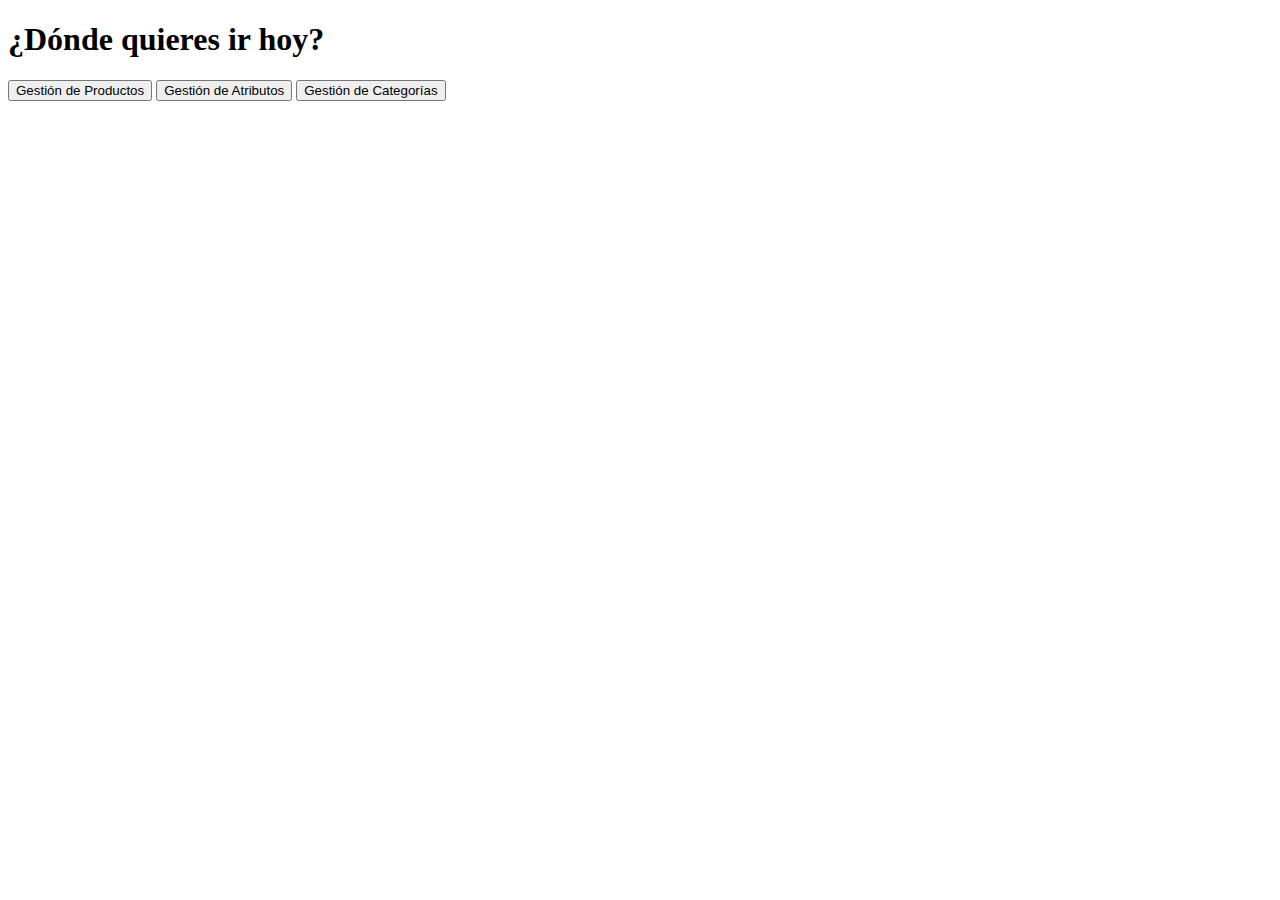
==== cuenta.html @ ec5c17e2 "BUGFIX" ====
<!DOCTYPE html>
<html lang="es">
<head>
    <meta charset="UTF-8">
    <meta name="viewport" content="width=device-width, initial-scale=1.0">
    <title id="tituloPagina"></title> <!-- Título dinámico -->

</head>
<body>
    <div class="container">
        <h1>¿Dónde quieres ir hoy?</h1>
        <button onclick="redirigirProductos()">Gestión de Productos</button>
        <button onclick="redirigirAtributos()">Gestión de Atributos</button>
        <button onclick="redirigirCategorias()">Gestión de Categorías</button>
    </div>

    <h1 id="mensaje"></h1>
    <script src="js/scriptsCuenta.js"></script>

</body>
</html>
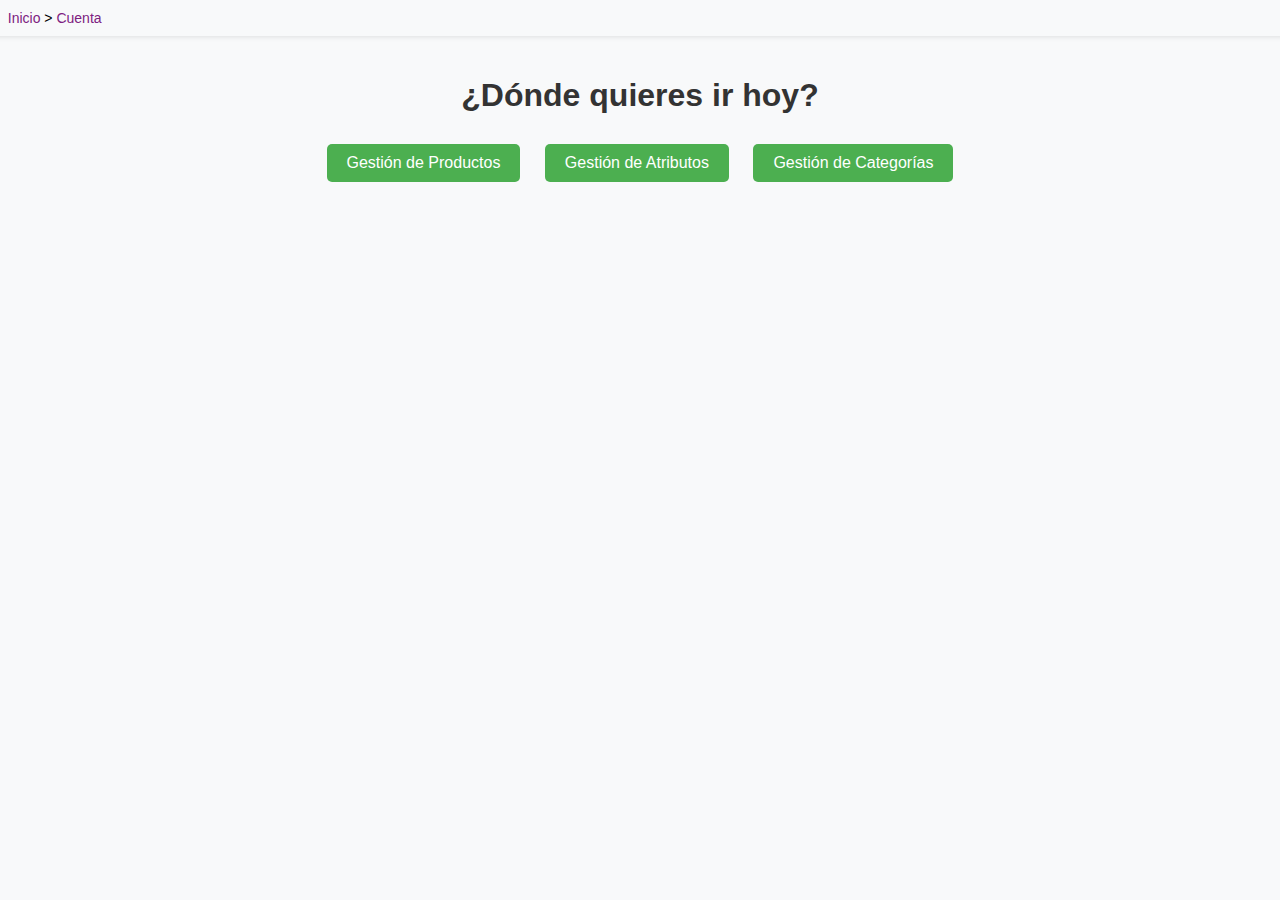
==== commit eac8bac5: "URL + BUGFIX + Fotico" ====
--- a/cuenta.html
+++ b/cuenta.html
@@ -2,11 +2,17 @@
 <html lang="es">
 <head>
     <meta charset="UTF-8">
+    <link rel="icon" href="assets/images/PlytixLogo.webp" type="image/webp">
     <meta name="viewport" content="width=device-width, initial-scale=1.0">
     <title id="tituloPagina"></title> <!-- Título dinámico -->
-
+    <link rel="stylesheet" href="css/mainCuenta.css">
 </head>
 <body>
+
+    <nav class="breadcrumb">
+        &nbsp; <a href="index.html"> Inicio</a> &gt; <a href="cuenta.html">Cuenta</span></a>
+    </nav>
+
     <div class="container">
         <h1>¿Dónde quieres ir hoy?</h1>
         <button onclick="redirigirProductos()">Gestión de Productos</button>
--- a/css/mainCuenta.css
+++ b/css/mainCuenta.css
@@ -0,0 +1,52 @@
+/* styles.css */
+
+body {
+    font-family: Arial, sans-serif;
+    display: flex;
+    flex-direction: column;
+    align-items: center;
+    margin: 0;
+    background-color: #f8f9fa;
+}
+
+.breadcrumb {
+    width: 100%;
+    padding: 10px;
+    font-size: 14px;
+    text-align: left;
+    box-shadow: 0px 1px 5px rgba(0, 0, 0, 0.1);
+}
+
+.breadcrumb a {
+    color: #7D2181;
+    text-decoration: none;
+}
+
+.breadcrumb a:hover {   
+    text-decoration: underline;
+}
+
+.container {
+    text-align: center;
+    margin-top: 20px;
+}
+
+h1 {
+    margin-bottom: 20px;
+    color: #333;
+}
+
+button {
+    padding: 10px 20px;
+    margin: 10px;
+    font-size: 16px;
+    cursor: pointer;
+    background-color: #4CAF50;
+    color: white;
+    border: none;
+    border-radius: 5px;
+}
+
+button:hover {
+    background-color: #45a049;
+}
